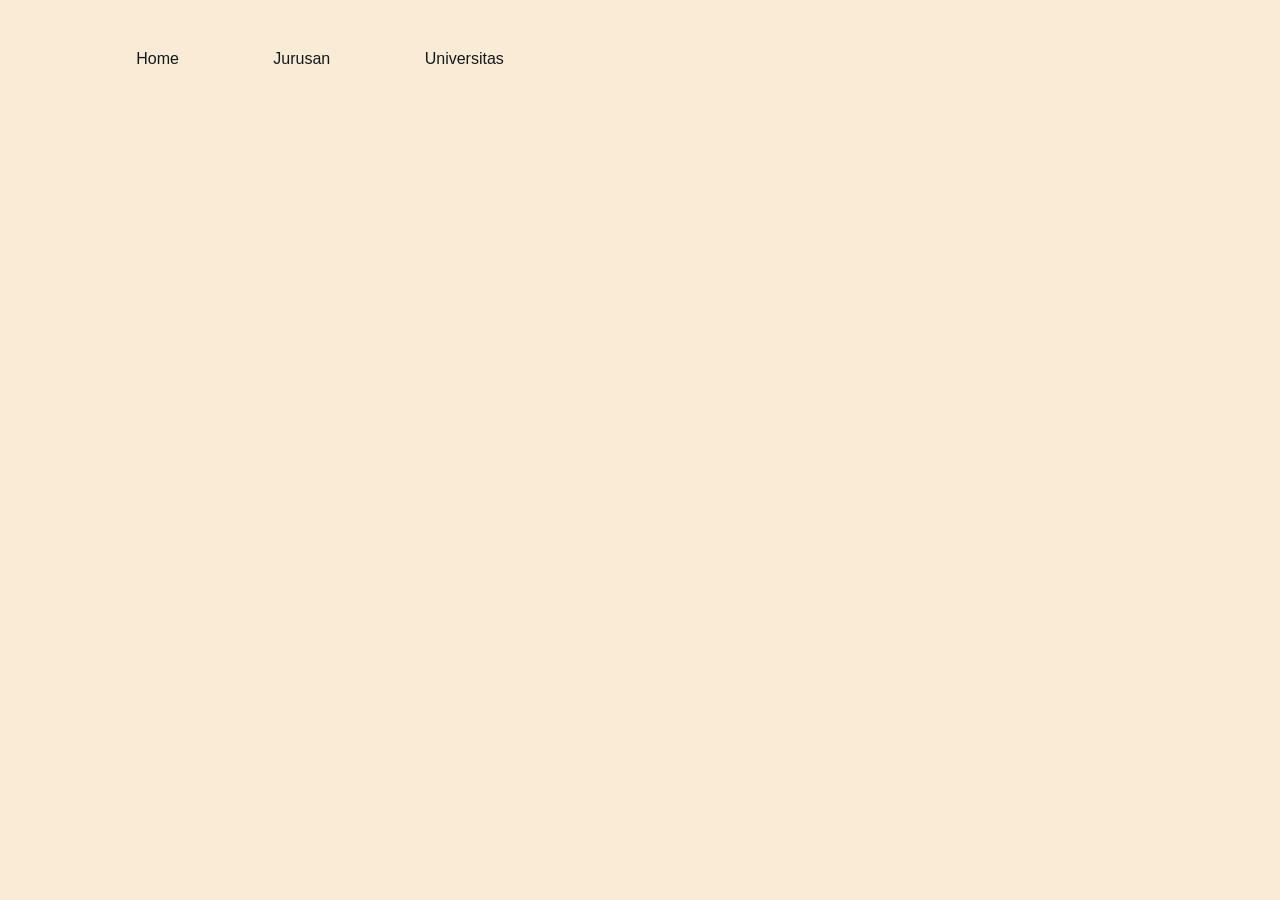
==== pages/discover.html @ 6ce27869 "Changes to be committed: 	new file:   .vscode/settings.json 	new file:   assets/Arahku Logo.png 	new" ====
<!DOCTYPE html>
<html lang="en">
<head>
    <meta charset="UTF-8">
    <meta name="viewport" content="width=device-width, initial-scale=1.0">
    <link rel="icon" href="../assets/Arahku Logo.png">
    <link rel="stylesheet" href="../style.css">
    <title>Discover - Arahku</title>
</head>
<body>
    <header>

           <div class="navbar">
            <nav>
                <a href="../index.html">Home</a>
                <a href="../pages/jurusan.html" target="_self">Jurusan</a>
                <a href="../pages/universitas.html" target="_self">Universitas</a>
           </nav>
           </div>

        </header>

</body>
</html>
---- style.css ----
* {
    margin:0px;
    box-sizing: border-box;
    padding: 0px;
}

html {
    scroll-behavior: smooth;
}

body {
    font-family: "Poppins", sans-serif;
    background-color: antiquewhite;
}

header {
    margin-top: 30px;
    display: grid;
    grid-template-columns: 1fr auto 1fr;
}

.navbar  {
    display: flex;
    justify-content: center;
    align-items: center;
    background-color: transparent;  
    flex-direction: flex-start;
    margin-top: 20px;
}

.navbar a {
    text-decoration: none;
    padding: 25px;
    color: #111A1C;
    font-weight: 500;
    font-size: 16px;
    margin-right: 20px;
    margin-left: 20px;
    transition: all 0.3s ease-in-out;
}

.navbar a:hover {
    text-decoration: none;
    font-size: 24px;
    font-weight: 600;
    transition: all 0.3s ease-in-out;
}

.landingpage {
    margin-top: 200px;
    margin-right: 75px;
    align-items: right;
    text-align: right;
    color:#111A1C;
    font-size: 65px;
    font-family: "Caveat Brush", cursive, sans-serif;
}

.landingpage > p {
    padding: 100px;
    margin-left: 75px;
    margin-top: 100px;
    background-color: wheat;
    display: flex;
    flex-direction: flex-start;
    text-align: center;
    align-items: center;
    font-size: 34px;
}
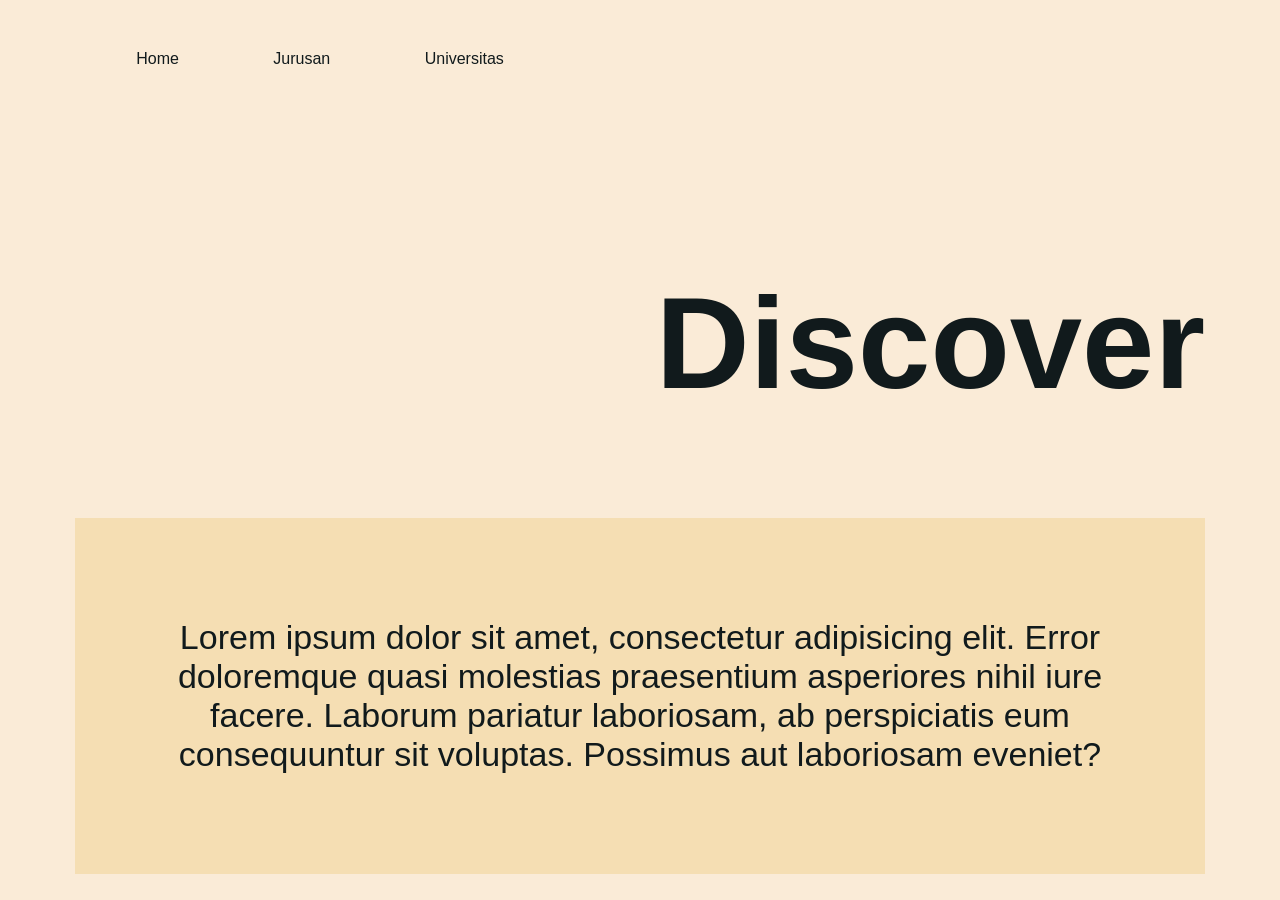
==== commit 8a3a09d8: "0.0.2" ====
--- a/pages/discover.html
+++ b/pages/discover.html
@@ -9,16 +9,18 @@
 </head>
 <body>
     <header>
-
-           <div class="navbar">
+        <div class="navbar">
             <nav>
                 <a href="../index.html">Home</a>
                 <a href="../pages/jurusan.html" target="_self">Jurusan</a>
                 <a href="../pages/universitas.html" target="_self">Universitas</a>
-           </nav>
-           </div>
+            </nav>
+        </div>
+    </header>
 
-        </header>
-
+    <div class="landingpage">
+        <h1>Discover</h1>
+        <p>Lorem ipsum dolor sit amet, consectetur adipisicing elit. Error doloremque quasi molestias praesentium asperiores nihil iure facere. Laborum pariatur laboriosam, ab perspiciatis eum consequuntur sit voluptas. Possimus aut laboriosam eveniet?</p>
+    </div>
 </body>
 </html>
